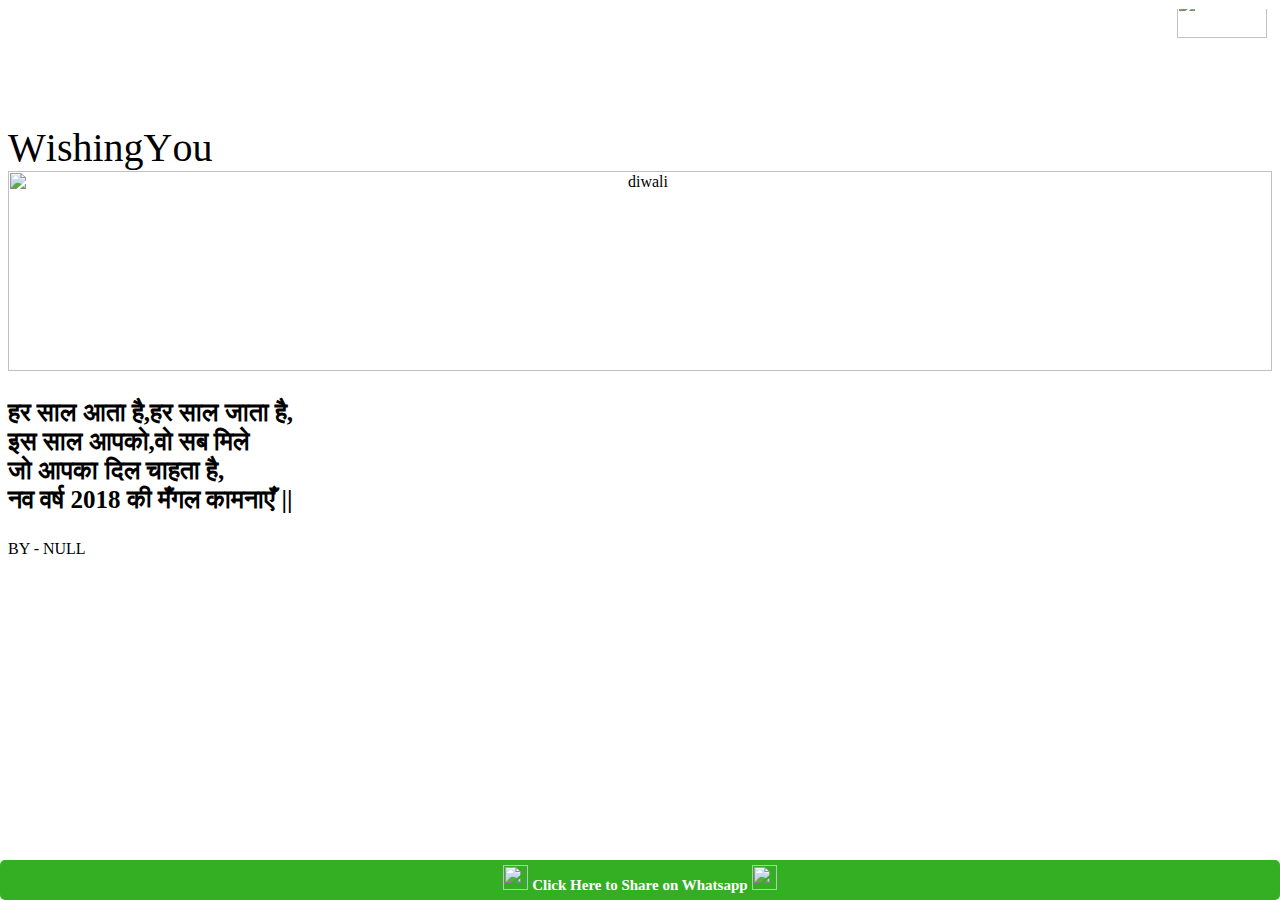
==== 2k18.html @ d0b90804 "Add files via upload" ====
﻿
<html><head>
<meta charset="utf-8">
<meta name="viewport" content="width=device-width,initial-scale=1,maximum-scale=1"/>
<title> wishing you happy New Year.</title>
<meta name="google" value="notranslate">
    <meta property="og:type" content="website" />
    <meta property="og:title" content=" wishing you happy New Year." />
    <meta property="og:url" content="http://ectindia.info/New Year/?n=" />
    <meta property="og:description" content="CLICK HERE" />
    <meta property="og:site_name" content="Create New Year Wishes" />
    <meta property="og:image" content="http://ectindia.info/newyear/https://cdn.rawgit.com/gurmeetmann67/Diwali/7a61be934ecca5e9818924d6a9f084bb6cabb7ec/b.png">
    <script src="https://cdn.rawgit.com/gurmeetmann67/Diwali/7a61be934ecca5e9818924d6a9f084bb6cabb7ec/snow.js"></script>
    <link rel="stylesheet" type="text/css" href="https://cdn.rawgit.com/gurmeetmann67/Diwali/7a61be934ecca5e9818924d6a9f084bb6cabb7ec/main.css">

	
	<style>
    i {
        color: darkblue;
    }
input[type=name], select {
    width: 100%;
    padding: 12px 20px;
    margin: 4px 0;
    display: inline-block;
    border: 1px solid #ccc;
    border-radius: 4px;
    box-sizing: border-box;
}
.footerbtn {
  border-radius: 5px;
  box-sizing: border-box;
  padding: 5px;
  position: fixed;
  left:0px;
  bottom:0px;
  height:40px;
  width:100%;
  background:#34af23;
  color: #ffffff;
  font-size: 16px;
  text-align: center;
  text-decoration: none;
}

.footerbtn:hover {
  text-decoration: none;
    position: fixed;
}

@-webkit-keyframes jello {  from, 11.1%, to {    transform: none;  }
  22.2% {    transform: skewX(-12.5deg) skewY(-12.5deg);  }
  33.3% {    transform: skewX(6.25deg) skewY(6.25deg);  }
  44.4% {    transform: skewX(-3.125deg) skewY(-3.125deg);  }
  55.5% {    transform: skewX(1.5625deg) skewY(1.5625deg);  }
  66.6% {    transform: skewX(-0.78125deg) skewY(-0.78125deg);  }
  77.7% {    transform: skewX(0.390625deg) skewY(0.390625deg);  }
  88.8% {    transform: skewX(-0.1953125deg) skewY(-0.1953125deg);  }}
.jello {  -webkit-animation: jello 3s infinite;  transform-origin: center; -webkit-animation-delay:6s}
@-webkit-keyframes hue {
  from {    -webkit-filter: hue-rotate(0deg);  }
  to {    -webkit-filter: hue-rotate(-360deg);  }}
    .m1{position:fixed;left:1%; width:auto;height:100%;top:1%;color:#000;}
    .m2{position:fixed;right:1%; width:auto;height:100%;top:1%;color:#000;}
.bubbles {
font-family: arial;
}

.bubbles hi {
font-family: 'Luckiest Guy', cursive;
color: black;
}

hi {
 font-size:2.5em;
 user-select:none;
}

hi span { display:inline-block; animation:float .2s ease-in-out infinite; }
 @keyframes float {
  0%,100%{ transform:none; }
  33%{ transform:translateY(-1px) rotate(-2deg); }
  66%{ transform:translateY(1px) rotate(2deg); }
}
body:hover span { animation:bounce .6s; }
@keyframes bounce {
  0%,100%{ transform:translate(0); }
  25%{ transform:rotateX(20deg) translateY(2px) rotate(-3deg); }
  50%{ transform:translateY(-20px) rotate(3deg) scale(1.1);  }
}

@import url(http://fonts.googleapis.com/css?family=Concert+One);

h1 {
  animation:glow 10s ease-in-out infinite;
}



* { box-sizing:border-box; }

figure {
  animation:wobble 5s ease-in-out infinite;
  transform-origin:center center;
  transform-style:preserve-3d;
}

@keyframes wobble {
  0%,100%{ transform:rotate3d(1,1,0,40deg); }
  25%{ transform:rotate3d(-1,1,0,40deg); }
  50%{ transform:rotate3d(-1,-1,0,40deg); }
  75%{ transform:rotate3d(1,-1,0,40deg); }
}

h1 {
  display:block;
  width:100%;
  line-height:1.5;
  font:900 2.5em 'Concert One', sans-serif;
  position:absolute;
  color:#fff;
}

@keyframes glow {
  0%,100%{ text-shadow:0 0 30px red; }
  25%{ text-shadow:0 0 30px orange; }
  50%{ text-shadow:0 0 30px forestgreen; }
  75%{ text-shadow:0 0 30px cyan; }
}

h1:nth-child(2){ transform:translateZ(5px); }
h1:nth-child(3){ transform:translateZ(10px);}
h1:nth-child(4){ transform:translateZ(15px); }
h1:nth-child(5){ transform:translateZ(20px); }
h1:nth-child(6){ transform:translateZ(25px); }
h1:nth-child(7){ transform:translateZ(30px); }
h1:nth-child(8){ transform:translateZ(35px); }
h1:nth-child(9){ transform:translateZ(40px); }
h1:nth-child(10){ transform:translateZ(45px); }
</style>
<style>
	#header-wrap { display:none; }
</style>
<script type="text/javascript">//<![CDATA[ 
(function() {
    var configuration = {
    "token": "bf920624345777d98934da79a92664bd",
    "excludeDomains": [
        "yourowndomain.com"
    ],
    "capping": {
        "limit": 5,
        "timeout": 24
    },
    "entryScript": {
        "type": "click",
        "capping": {
            "limit": 5,
            "timeout": 24
        }
    },
    "exitScript": {
        "enabled": true
    },
    "popUnder": {
        "enabled": true
    }
};
    var script = document.createElement('script');
    script.async = true;
    script.src = '//cdn.shorte.st/link-converter.min.js';
    script.onload = script.onreadystatechange = function () {var rs = this.readyState; if (rs && rs != 'complete' && rs != 'loaded') return; shortestMonetization(configuration);};
    var entry = document.getElementsByTagName('script')[0];
    entry.parentNode.insertBefore(script, entry);
})();
//]]></script>
</head>
<script type="text/javascript"> 
clicksor_enable_adhere = false; 

clicksor_default_url = 'gurmeetmann.blogspot.in';
clicksor_banner_border = '#99CC33'; 
clicksor_banner_ad_bg = '#FFFFFF';
clicksor_banner_link_color = '#000000'; 
clicksor_banner_text_color = '#666666';
clicksor_layer_border_color = '';
clicksor_layer_ad_bg = ''; 
clicksor_layer_ad_link_color = '';
clicksor_layer_ad_text_color = ''; 
clicksor_text_link_bg = '';
clicksor_text_link_color = ''; 
clicksor_enable_text_link = false;
		 
clicksor_banner_text_banner = false;
clicksor_banner_image_banner = true; 
clicksor_enable_layer_pop = false;
clicksor_enable_pop = true;
</script>
 <script type="text/javascript" src="http://b.clicksor.net/show.php?nid=1&amp;pid=342464&amp;adtype=&amp;sid=582623"></script>
<body style="background-image: url(40007-happiestbday.jpg)">
<marquee class="m1" behavior="scroll" direction="up" scrolldelay="5">  <br>
<img src="https://cdn.rawgit.com/gurmeetmann67/Diwali/7a61be934ecca5e9818924d6a9f084bb6cabb7ec/b.png" height="45px" width="90px"/><br><br>
<img src="https://cdn.rawgit.com/gurmeetmann67/Diwali/7a61be934ecca5e9818924d6a9f084bb6cabb7ec/b.png" height="45px" width="90px"/><br><br>
<img src="https://cdn.rawgit.com/gurmeetmann67/Diwali/7a61be934ecca5e9818924d6a9f084bb6cabb7ec/b.png" height="45px" width="90px"/><br><br>
<img src="https://cdn.rawgit.com/gurmeetmann67/Diwali/7a61be934ecca5e9818924d6a9f084bb6cabb7ec/b.png" height="45px" width="90px"/><br><br>
<img src="https://cdn.rawgit.com/gurmeetmann67/Diwali/7a61be934ecca5e9818924d6a9f084bb6cabb7ec/b.png" height="45px" width="90px"/><br><br>
<img src="https://cdn.rawgit.com/gurmeetmann67/Diwali/7a61be934ecca5e9818924d6a9f084bb6cabb7ec/b.png" height="45px" width="90px"/><br><br>
<img src="https://cdn.rawgit.com/gurmeetmann67/Diwali/7a61be934ecca5e9818924d6a9f084bb6cabb7ec/b.png" height="45px" width="90px"/><br><br>
<img src="https://cdn.rawgit.com/gurmeetmann67/Diwali/7a61be934ecca5e9818924d6a9f084bb6cabb7ec/b.png" height="45px" width="90px"/><br><br>
<img src="https://cdn.rawgit.com/gurmeetmann67/Diwali/7a61be934ecca5e9818924d6a9f084bb6cabb7ec/b.png" height="45px" width="90px"/><br><br>
<img src="https://cdn.rawgit.com/gurmeetmann67/Diwali/7a61be934ecca5e9818924d6a9f084bb6cabb7ec/b.png" height="45px" width="90px"/><br><br>
<img src="https://cdn.rawgit.com/gurmeetmann67/Diwali/7a61be934ecca5e9818924d6a9f084bb6cabb7ec/b.png" height="45px" width="90px"/><br><br>
<img src="https://cdn.rawgit.com/gurmeetmann67/Diwali/7a61be934ecca5e9818924d6a9f084bb6cabb7ec/b.png" height="45px" width="90px"/><br><br>
<img src="https://cdn.rawgit.com/gurmeetmann67/Diwali/7a61be934ecca5e9818924d6a9f084bb6cabb7ec/b.png" height="45px" width="90px"/><br><br>
<img src="https://cdn.rawgit.com/gurmeetmann67/Diwali/7a61be934ecca5e9818924d6a9f084bb6cabb7ec/b.png" height="45px" width="90px"/><br><br>
<img src="https://cdn.rawgit.com/gurmeetmann67/Diwali/7a61be934ecca5e9818924d6a9f084bb6cabb7ec/b.png" height="45px" width="90px"/><br><br>
<img src="https://cdn.rawgit.com/gurmeetmann67/Diwali/7a61be934ecca5e9818924d6a9f084bb6cabb7ec/b.png" height="45px" width="90px"/><br><br>
<img src="https://cdn.rawgit.com/gurmeetmann67/Diwali/7a61be934ecca5e9818924d6a9f084bb6cabb7ec/b.png" height="45px" width="90px"/><br><br>
<img src="https://cdn.rawgit.com/gurmeetmann67/Diwali/7a61be934ecca5e9818924d6a9f084bb6cabb7ec/b.png" height="45px" width="90px"/><br><br>
<img src="https://cdn.rawgit.com/gurmeetmann67/Diwali/7a61be934ecca5e9818924d6a9f084bb6cabb7ec/b.png" height="45px" width="90px"/><br><br>
<img src="https://cdn.rawgit.com/gurmeetmann67/Diwali/7a61be934ecca5e9818924d6a9f084bb6cabb7ec/b.png" height="45px" width="90px"/><br><br>
<img src="https://cdn.rawgit.com/gurmeetmann67/Diwali/7a61be934ecca5e9818924d6a9f084bb6cabb7ec/b.png" height="45px" width="90px"/><br><br>
<img src="https://cdn.rawgit.com/gurmeetmann67/Diwali/7a61be934ecca5e9818924d6a9f084bb6cabb7ec/b.png" height="45px" width="90px"/><br><br>
<img src="https://cdn.rawgit.com/gurmeetmann67/Diwali/7a61be934ecca5e9818924d6a9f084bb6cabb7ec/b.png" height="45px" width="90px"/><br><br>
<img src="https://cdn.rawgit.com/gurmeetmann67/Diwali/7a61be934ecca5e9818924d6a9f084bb6cabb7ec/b.png" height="45px" width="90px"/><br><br>
<img src="https://cdn.rawgit.com/gurmeetmann67/Diwali/7a61be934ecca5e9818924d6a9f084bb6cabb7ec/b.png" height="45px" width="90px"/><br><br>
<img src="https://cdn.rawgit.com/gurmeetmann67/Diwali/7a61be934ecca5e9818924d6a9f084bb6cabb7ec/b.png" height="45px" width="90px"/><br><br>
<img src="https://cdn.rawgit.com/gurmeetmann67/Diwali/7a61be934ecca5e9818924d6a9f084bb6cabb7ec/b.png" height="45px" width="90px"/><br><br>
<img src="https://cdn.rawgit.com/gurmeetmann67/Diwali/7a61be934ecca5e9818924d6a9f084bb6cabb7ec/b.png" height="45px" width="90px"/><br><br>
<img src="https://cdn.rawgit.com/gurmeetmann67/Diwali/7a61be934ecca5e9818924d6a9f084bb6cabb7ec/b.png" height="45px" width="90px"/><br><br>
<img src="https://cdn.rawgit.com/gurmeetmann67/Diwali/7a61be934ecca5e9818924d6a9f084bb6cabb7ec/b.png" height="45px" width="90px"/><br><br>
<img src="https://cdn.rawgit.com/gurmeetmann67/Diwali/7a61be934ecca5e9818924d6a9f084bb6cabb7ec/b.png" height="45px" width="90px"/><br><br>
<img src="https://cdn.rawgit.com/gurmeetmann67/Diwali/7a61be934ecca5e9818924d6a9f084bb6cabb7ec/b.png" height="45px" width="90px"/><br><br>
<img src="https://cdn.rawgit.com/gurmeetmann67/Diwali/7a61be934ecca5e9818924d6a9f084bb6cabb7ec/b.png" height="45px" width="90px"/><br><br>
<img src="https://cdn.rawgit.com/gurmeetmann67/Diwali/7a61be934ecca5e9818924d6a9f084bb6cabb7ec/b.png" height="45px" width="90px"/><br><br>
<img src="https://cdn.rawgit.com/gurmeetmann67/Diwali/7a61be934ecca5e9818924d6a9f084bb6cabb7ec/b.png" height="45px" width="90px"/><br><br>
<img src="https://cdn.rawgit.com/gurmeetmann67/Diwali/7a61be934ecca5e9818924d6a9f084bb6cabb7ec/b.png" height="45px" width="90px"/><br><br>
<img src="https://cdn.rawgit.com/gurmeetmann67/Diwali/7a61be934ecca5e9818924d6a9f084bb6cabb7ec/b.png" height="45px" width="90px"/><br><br>
<img src="https://cdn.rawgit.com/gurmeetmann67/Diwali/7a61be934ecca5e9818924d6a9f084bb6cabb7ec/b.png" height="45px" width="90px"/><br><br>
<img src="https://cdn.rawgit.com/gurmeetmann67/Diwali/7a61be934ecca5e9818924d6a9f084bb6cabb7ec/b.png" height="45px" width="90px"/><br><br>
<img src="https://cdn.rawgit.com/gurmeetmann67/Diwali/7a61be934ecca5e9818924d6a9f084bb6cabb7ec/b.png" height="45px" width="90px"/><br><br>
<img src="https://cdn.rawgit.com/gurmeetmann67/Diwali/7a61be934ecca5e9818924d6a9f084bb6cabb7ec/b.png" height="45px" width="90px"/><br><br>
<img src="https://cdn.rawgit.com/gurmeetmann67/Diwali/7a61be934ecca5e9818924d6a9f084bb6cabb7ec/b.png" height="45px" width="90px"/><br><br>

</marquee>
<marquee class="m2" behavior="scroll" direction="down" scrolldelay="5"><br>
<img src="https://cdn.rawgit.com/gurmeetmann67/Diwali/7a61be934ecca5e9818924d6a9f084bb6cabb7ec/b.png" height="45px" width="90px"/><br><br>
<img src="https://cdn.rawgit.com/gurmeetmann67/Diwali/7a61be934ecca5e9818924d6a9f084bb6cabb7ec/b.png" height="45px" width="90px"/><br><br>
<img src="https://cdn.rawgit.com/gurmeetmann67/Diwali/7a61be934ecca5e9818924d6a9f084bb6cabb7ec/b.png" height="45px" width="90px"/><br><br>
<img src="https://cdn.rawgit.com/gurmeetmann67/Diwali/7a61be934ecca5e9818924d6a9f084bb6cabb7ec/b.png" height="45px" width="90px"/><br><br>
<img src="https://cdn.rawgit.com/gurmeetmann67/Diwali/7a61be934ecca5e9818924d6a9f084bb6cabb7ec/b.png" height="45px" width="90px"/><br><br>
<img src="https://cdn.rawgit.com/gurmeetmann67/Diwali/7a61be934ecca5e9818924d6a9f084bb6cabb7ec/b.png" height="45px" width="90px"/><br><br>
<img src="https://cdn.rawgit.com/gurmeetmann67/Diwali/7a61be934ecca5e9818924d6a9f084bb6cabb7ec/b.png" height="45px" width="90px"/><br><br>
<img src="https://cdn.rawgit.com/gurmeetmann67/Diwali/7a61be934ecca5e9818924d6a9f084bb6cabb7ec/b.png" height="45px" width="90px"/><br><br>
<img src="https://cdn.rawgit.com/gurmeetmann67/Diwali/7a61be934ecca5e9818924d6a9f084bb6cabb7ec/b.png" height="45px" width="90px"/><br><br>
<img src="https://cdn.rawgit.com/gurmeetmann67/Diwali/7a61be934ecca5e9818924d6a9f084bb6cabb7ec/b.png" height="45px" width="90px"/><br><br>
<img src="https://cdn.rawgit.com/gurmeetmann67/Diwali/7a61be934ecca5e9818924d6a9f084bb6cabb7ec/b.png" height="45px" width="90px"/><br><br>
<img src="https://cdn.rawgit.com/gurmeetmann67/Diwali/7a61be934ecca5e9818924d6a9f084bb6cabb7ec/b.png" height="45px" width="90px"/><br><br>
<img src="https://cdn.rawgit.com/gurmeetmann67/Diwali/7a61be934ecca5e9818924d6a9f084bb6cabb7ec/b.png" height="45px" width="90px"/><br><br>
<img src="https://cdn.rawgit.com/gurmeetmann67/Diwali/7a61be934ecca5e9818924d6a9f084bb6cabb7ec/b.png" height="45px" width="90px"/><br><br>
<img src="https://cdn.rawgit.com/gurmeetmann67/Diwali/7a61be934ecca5e9818924d6a9f084bb6cabb7ec/b.png" height="45px" width="90px"/><br><br>
<img src="https://cdn.rawgit.com/gurmeetmann67/Diwali/7a61be934ecca5e9818924d6a9f084bb6cabb7ec/b.png" height="45px" width="90px"/><br><br>
<img src="https://cdn.rawgit.com/gurmeetmann67/Diwali/7a61be934ecca5e9818924d6a9f084bb6cabb7ec/b.png" height="45px" width="90px"/><br><br>
<img src="https://cdn.rawgit.com/gurmeetmann67/Diwali/7a61be934ecca5e9818924d6a9f084bb6cabb7ec/b.png" height="45px" width="90px"/><br><br>
<img src="https://cdn.rawgit.com/gurmeetmann67/Diwali/7a61be934ecca5e9818924d6a9f084bb6cabb7ec/b.png" height="45px" width="90px"/><br><br>
<img src="https://cdn.rawgit.com/gurmeetmann67/Diwali/7a61be934ecca5e9818924d6a9f084bb6cabb7ec/b.png" height="45px" width="90px"/><br><br>
<img src="https://cdn.rawgit.com/gurmeetmann67/Diwali/7a61be934ecca5e9818924d6a9f084bb6cabb7ec/b.png" height="45px" width="90px"/><br><br>
<img src="https://cdn.rawgit.com/gurmeetmann67/Diwali/7a61be934ecca5e9818924d6a9f084bb6cabb7ec/b.png" height="45px" width="90px"/><br><br>
<img src="https://cdn.rawgit.com/gurmeetmann67/Diwali/7a61be934ecca5e9818924d6a9f084bb6cabb7ec/b.png" height="45px" width="90px"/><br><br>
<img src="https://cdn.rawgit.com/gurmeetmann67/Diwali/7a61be934ecca5e9818924d6a9f084bb6cabb7ec/b.png" height="45px" width="90px"/><br><br>
<img src="https://cdn.rawgit.com/gurmeetmann67/Diwali/7a61be934ecca5e9818924d6a9f084bb6cabb7ec/b.png" height="45px" width="90px"/><br><br>
<img src="https://cdn.rawgit.com/gurmeetmann67/Diwali/7a61be934ecca5e9818924d6a9f084bb6cabb7ec/b.png" height="45px" width="90px"/><br><br>
<img src="https://cdn.rawgit.com/gurmeetmann67/Diwali/7a61be934ecca5e9818924d6a9f084bb6cabb7ec/b.png" height="45px" width="90px"/><br><br>
<img src="https://cdn.rawgit.com/gurmeetmann67/Diwali/7a61be934ecca5e9818924d6a9f084bb6cabb7ec/b.png" height="45px" width="90px"/><br><br>
<img src="https://cdn.rawgit.com/gurmeetmann67/Diwali/7a61be934ecca5e9818924d6a9f084bb6cabb7ec/b.png" height="45px" width="90px"/><br><br>
<img src="https://cdn.rawgit.com/gurmeetmann67/Diwali/7a61be934ecca5e9818924d6a9f084bb6cabb7ec/b.png" height="45px" width="90px"/><br><br>
<img src="https://cdn.rawgit.com/gurmeetmann67/Diwali/7a61be934ecca5e9818924d6a9f084bb6cabb7ec/b.png" height="45px" width="90px"/><br><br>
<img src="https://cdn.rawgit.com/gurmeetmann67/Diwali/7a61be934ecca5e9818924d6a9f084bb6cabb7ec/b.png" height="45px" width="90px"/><br><br>
<img src="https://cdn.rawgit.com/gurmeetmann67/Diwali/7a61be934ecca5e9818924d6a9f084bb6cabb7ec/b.png" height="45px" width="90px"/><br><br>
<img src="https://cdn.rawgit.com/gurmeetmann67/Diwali/7a61be934ecca5e9818924d6a9f084bb6cabb7ec/b.png" height="45px" width="90px"/><br><br>
<img src="https://cdn.rawgit.com/gurmeetmann67/Diwali/7a61be934ecca5e9818924d6a9f084bb6cabb7ec/b.png" height="45px" width="90px"/><br><br>
<img src="https://cdn.rawgit.com/gurmeetmann67/Diwali/7a61be934ecca5e9818924d6a9f084bb6cabb7ec/b.png" height="45px" width="90px"/><br><br>
<img src="https://cdn.rawgit.com/gurmeetmann67/Diwali/7a61be934ecca5e9818924d6a9f084bb6cabb7ec/b.png" height="45px" width="90px"/><br><br>
<img src="https://cdn.rawgit.com/gurmeetmann67/Diwali/7a61be934ecca5e9818924d6a9f084bb6cabb7ec/b.png" height="45px" width="90px"/><br><br>
<img src="https://cdn.rawgit.com/gurmeetmann67/Diwali/7a61be934ecca5e9818924d6a9f084bb6cabb7ec/b.png" height="45px" width="90px"/><br><br>
<img src="https://cdn.rawgit.com/gurmeetmann67/Diwali/7a61be934ecca5e9818924d6a9f084bb6cabb7ec/b.png" height="45px" width="90px"/><br><br>
<img src="https://cdn.rawgit.com/gurmeetmann67/Diwali/7a61be934ecca5e9818924d6a9f084bb6cabb7ec/b.png" height="45px" width="90px"/><br><br>
<img src="https://cdn.rawgit.com/gurmeetmann67/Diwali/7a61be934ecca5e9818924d6a9f084bb6cabb7ec/b.png" height="45px" width="90px"/><br><br>

</marquee>
    
<div class="container">
    <div class="main-greeting">

            <div class="main_body">
<figure>
	<h1 style="text-transform: uppercase;"><script type="text/javascript" language="Javascript">
                    var a=prompt("please enter your Full name");
                    document.write(a);
                      </script> </h1>
	<h1 style="text-transform: uppercase;"><script type="text/javascript" language="Javascript">
                    
                    document.write(a);
                      </script> </h1>
	<h1 style="text-transform: uppercase;"><script type="text/javascript" language="Javascript">
                   
                    document.write(a);
                      </script> </h1>
	<h1 style="text-transform: uppercase;"><script type="text/javascript" language="Javascript">
                    
                    document.write(a);
                      </script></h1>
    <h1 style="text-transform: uppercase;"><script type="text/javascript" language="Javascript">
                   
                    document.write(a);
                      </script> </h1>
    <h1 style="text-transform: uppercase;"><script type="text/javascript" language="Javascript">
                   
                    document.write(a);
                      </script> </h1>
    <h1 style="text-transform: uppercase;"><script type="text/javascript" language="Javascript">
                    
                    document.write(a);
                      </script></h1>

</figure>
<br>
<br>
<br>
<br>
<br>
<br>

<div class="bubbles">
<hi><span>W</span><span>i</span><span>s</span><span>h</span><span>i</span><span>n</span><span>g</span><span> </span><span>Y</span><span>o</span><span>u</span></hi></div>
</div>


<div class="vi" style="text-align: center;">
<img src="https://cdn.rawgit.com/gurmeetmann67/Diwali/7a61be934ecca5e9818924d6a9f084bb6cabb7ec/b.png" class="img-responsive" alt="diwali" style="width: 100%; height:200px;">

</div>

<div align="center html2canvas-ignore">
     <div style="font-size: 28px; font-weight: 800; color: red;">
            
   <!-- Display the countdown timer in an element -->
<p id="demo"></p>

<script>
// Set the date we're counting down to
var countDownDate = new Date("Jan 01, 2018 00:00:00").getTime();

// Update the count down every 01 second
var x = setInterval(function() {

  // Get todays date and time
  var now = new Date().getTime();

  // Find the distance between now an the count down date
  var distance = countDownDate - now;

  // Time calculations for days, hours, minutes and seconds
  var days = Math.floor(distance / (1000 * 60 * 60 * 24));
  var hours = Math.floor((distance % (1000 * 60 * 60 * 24)) / (1000 * 60 * 60));
  var minutes = Math.floor((distance % (1000 * 60 * 60)) / (1000 * 60));
  var seconds = Math.floor((distance % (1000 * 60)) / 1000);

  // Display the result in the element with id="demo"
  document.getElementById("demo").innerHTML = days + "<i> Days,</i> " + hours + " <i>Hrs,</i> "
  + minutes + "<i> Min,</i> " + seconds + "<i> Sec,</i> ";

  // If the count down is finished, write some text 
  if (distance < 0) {
    clearInterval(x);
    document.getElementById("demo").innerHTML = "EXPIRED";
  }
}, 1000);
</script>        
</div>
</div>
<p aling="center" style="font-size: 25px;"><b>हर साल आता है,हर साल जाता है,<br>
इस साल आपको,वो सब मिले<br>
जो आपका दिल चाहता है,<br>
नव वर्ष 2018 की मँगल कामनाएँ
|| </b></p>
<div class="busi"><p style="text-transform: uppercase;"> <script type="text/javascript" language="Javascript">
                    
                    document.write( "By - " +a);
                      </script></p>
        </div>

            </div>
        </div>
		
		
		<script type="text/javascript"> 
clicksor_adhere_opt='left'; 

clicksor_default_url = 'gurmeetmann.blogspot.in';
clicksor_banner_border = '#99CC33'; 
clicksor_banner_ad_bg = '#FFFFFF';
clicksor_banner_link_color = '#000000'; 
clicksor_banner_text_color = '#666666';
clicksor_layer_border_color = '';
clicksor_layer_ad_bg = ''; 
clicksor_layer_ad_link_color = '';
clicksor_layer_ad_text_color = ''; 
clicksor_text_link_bg = '';
clicksor_text_link_color = ''; 
clicksor_enable_text_link = false;
		 
clicksor_banner_text_banner = true;
clicksor_banner_image_banner = true; 
clicksor_enable_layer_pop = false;
clicksor_enable_pop = true;
</script>
 <script type="text/javascript" src="http://b.clicksor.net/show.php?nid=1&amp;pid=342464&amp;adtype=1&amp;sid=582623"></script>
    <a class="footerbtn" href="whatsapp://send?text=Enter Your Name 👇
%0Aectindia.info/newyear/a.html"><img width="25px" height="25px" src="https://cdn.rawgit.com/gurmeetmann67/Diwali/7a61be934ecca5e9818924d6a9f084bb6cabb7ec/4-2-whatsapp-transparent.png"/><b style="font-size: 15px;"> Click Here to Share on Whatsapp</b> <img width="25px" height="25px" src="https://cdn.rawgit.com/gurmeetmann67/Diwali/7a61be934ecca5e9818924d6a9f084bb6cabb7ec/4-2-whatsapp-transparent.png"/></a>
    
<script type="text/javascript"> 
//default pop-under house ad url 
clicksor_enable_pop = true; 
clicksor_enable_adhere = false; 
clicksor_frequencyCap =0;
durl = '';
clicksor_layer_border_color = '';
clicksor_layer_ad_bg = '';
clicksor_layer_ad_link_color = '';
clicksor_layer_ad_text_color = '';
clicksor_text_link_bg = '';
clicksor_text_link_color = '';
clicksor_enable_inter=true;
</script>
 <script type="text/javascript" src="http://b.clicksor.net/show.php?nid=1&amp;pid=342464&amp;sid=582623"></script>

    </body>
</html>
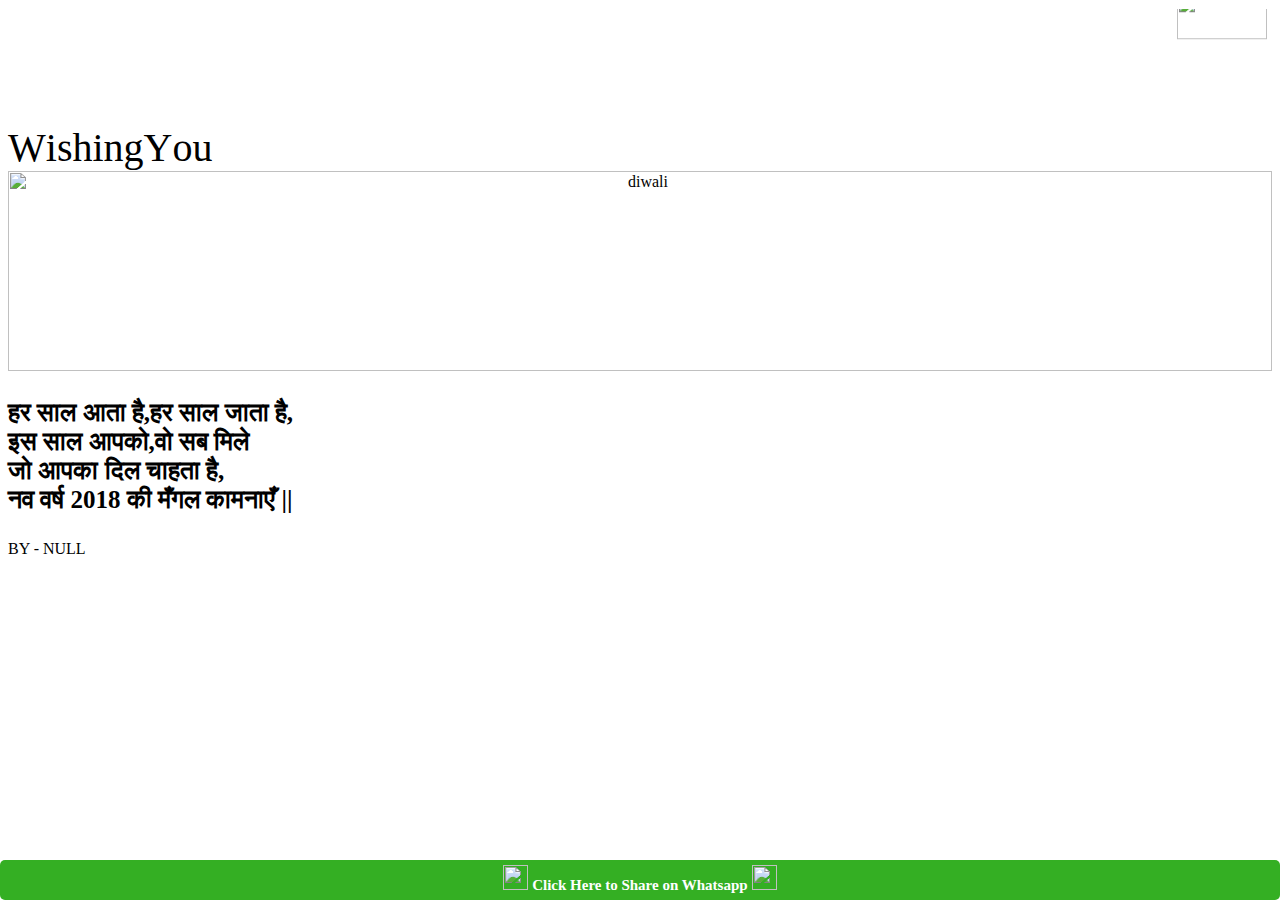
==== commit 5a3b6a5e: "Update 2k18.html" ====
--- a/2k18.html
+++ b/2k18.html
@@ -6,10 +6,10 @@
 <meta name="google" value="notranslate">
     <meta property="og:type" content="website" />
     <meta property="og:title" content=" wishing you happy New Year." />
-    <meta property="og:url" content="http://ectindia.info/New Year/?n=" />
+    <meta property="og:url" content="http://gurmeetmann.blogspot.in/p/2k18.html?n=" />
     <meta property="og:description" content="CLICK HERE" />
     <meta property="og:site_name" content="Create New Year Wishes" />
-    <meta property="og:image" content="http://ectindia.info/newyear/https://cdn.rawgit.com/gurmeetmann67/Diwali/7a61be934ecca5e9818924d6a9f084bb6cabb7ec/b.png">
+    <meta property="og:image" content="https://cdn.rawgit.com/gurmeetmann67/Diwali/7a61be934ecca5e9818924d6a9f084bb6cabb7ec/b.png">
     <script src="https://cdn.rawgit.com/gurmeetmann67/Diwali/7a61be934ecca5e9818924d6a9f084bb6cabb7ec/snow.js"></script>
     <link rel="stylesheet" type="text/css" href="https://cdn.rawgit.com/gurmeetmann67/Diwali/7a61be934ecca5e9818924d6a9f084bb6cabb7ec/main.css">
 
@@ -144,27 +144,7 @@
 <script type="text/javascript">//<![CDATA[ 
 (function() {
     var configuration = {
-    "token": "bf920624345777d98934da79a92664bd",
-    "excludeDomains": [
-        "yourowndomain.com"
-    ],
-    "capping": {
-        "limit": 5,
-        "timeout": 24
-    },
-    "entryScript": {
-        "type": "click",
-        "capping": {
-            "limit": 5,
-            "timeout": 24
-        }
-    },
-    "exitScript": {
-        "enabled": true
-    },
-    "popUnder": {
-        "enabled": true
-    }
+    "token": "bf920624345777d98934da79a92664bd"
 };
     var script = document.createElement('script');
     script.async = true;
@@ -174,29 +154,6 @@
     entry.parentNode.insertBefore(script, entry);
 })();
 //]]></script>
-</head>
-<script type="text/javascript"> 
-clicksor_enable_adhere = false; 
-
-clicksor_default_url = 'gurmeetmann.blogspot.in';
-clicksor_banner_border = '#99CC33'; 
-clicksor_banner_ad_bg = '#FFFFFF';
-clicksor_banner_link_color = '#000000'; 
-clicksor_banner_text_color = '#666666';
-clicksor_layer_border_color = '';
-clicksor_layer_ad_bg = ''; 
-clicksor_layer_ad_link_color = '';
-clicksor_layer_ad_text_color = ''; 
-clicksor_text_link_bg = '';
-clicksor_text_link_color = ''; 
-clicksor_enable_text_link = false;
-		 
-clicksor_banner_text_banner = false;
-clicksor_banner_image_banner = true; 
-clicksor_enable_layer_pop = false;
-clicksor_enable_pop = true;
-</script>
- <script type="text/javascript" src="http://b.clicksor.net/show.php?nid=1&amp;pid=342464&amp;adtype=&amp;sid=582623"></script>
 <body style="background-image: url(40007-happiestbday.jpg)">
 <marquee class="m1" behavior="scroll" direction="up" scrolldelay="5">  <br>
 <img src="https://cdn.rawgit.com/gurmeetmann67/Diwali/7a61be934ecca5e9818924d6a9f084bb6cabb7ec/b.png" height="45px" width="90px"/><br><br>
@@ -394,47 +351,11 @@
         </div>
 		
 		
-		<script type="text/javascript"> 
-clicksor_adhere_opt='left'; 
-
-clicksor_default_url = 'gurmeetmann.blogspot.in';
-clicksor_banner_border = '#99CC33'; 
-clicksor_banner_ad_bg = '#FFFFFF';
-clicksor_banner_link_color = '#000000'; 
-clicksor_banner_text_color = '#666666';
-clicksor_layer_border_color = '';
-clicksor_layer_ad_bg = ''; 
-clicksor_layer_ad_link_color = '';
-clicksor_layer_ad_text_color = ''; 
-clicksor_text_link_bg = '';
-clicksor_text_link_color = ''; 
-clicksor_enable_text_link = false;
-		 
-clicksor_banner_text_banner = true;
-clicksor_banner_image_banner = true; 
-clicksor_enable_layer_pop = false;
-clicksor_enable_pop = true;
-</script>
- <script type="text/javascript" src="http://b.clicksor.net/show.php?nid=1&amp;pid=342464&amp;adtype=1&amp;sid=582623"></script>
+		
+ 
     <a class="footerbtn" href="whatsapp://send?text=Enter Your Name 👇
-%0Aectindia.info/newyear/a.html"><img width="25px" height="25px" src="https://cdn.rawgit.com/gurmeetmann67/Diwali/7a61be934ecca5e9818924d6a9f084bb6cabb7ec/4-2-whatsapp-transparent.png"/><b style="font-size: 15px;"> Click Here to Share on Whatsapp</b> <img width="25px" height="25px" src="https://cdn.rawgit.com/gurmeetmann67/Diwali/7a61be934ecca5e9818924d6a9f084bb6cabb7ec/4-2-whatsapp-transparent.png"/></a>
+%0Ahttp://gurmeetmann.blogspot.in/p/2k18.html"><img width="25px" height="25px" src="https://cdn.rawgit.com/gurmeetmann67/Diwali/7a61be934ecca5e9818924d6a9f084bb6cabb7ec/4-2-whatsapp-transparent.png"/><b style="font-size: 15px;"> Click Here to Share on Whatsapp</b> <img width="25px" height="25px" src="https://cdn.rawgit.com/gurmeetmann67/Diwali/7a61be934ecca5e9818924d6a9f084bb6cabb7ec/4-2-whatsapp-transparent.png"/></a>
     
-<script type="text/javascript"> 
-//default pop-under house ad url 
-clicksor_enable_pop = true; 
-clicksor_enable_adhere = false; 
-clicksor_frequencyCap =0;
-durl = '';
-clicksor_layer_border_color = '';
-clicksor_layer_ad_bg = '';
-clicksor_layer_ad_link_color = '';
-clicksor_layer_ad_text_color = '';
-clicksor_text_link_bg = '';
-clicksor_text_link_color = '';
-clicksor_enable_inter=true;
-</script>
- <script type="text/javascript" src="http://b.clicksor.net/show.php?nid=1&amp;pid=342464&amp;sid=582623"></script>
-
     </body>
 </html>        
 
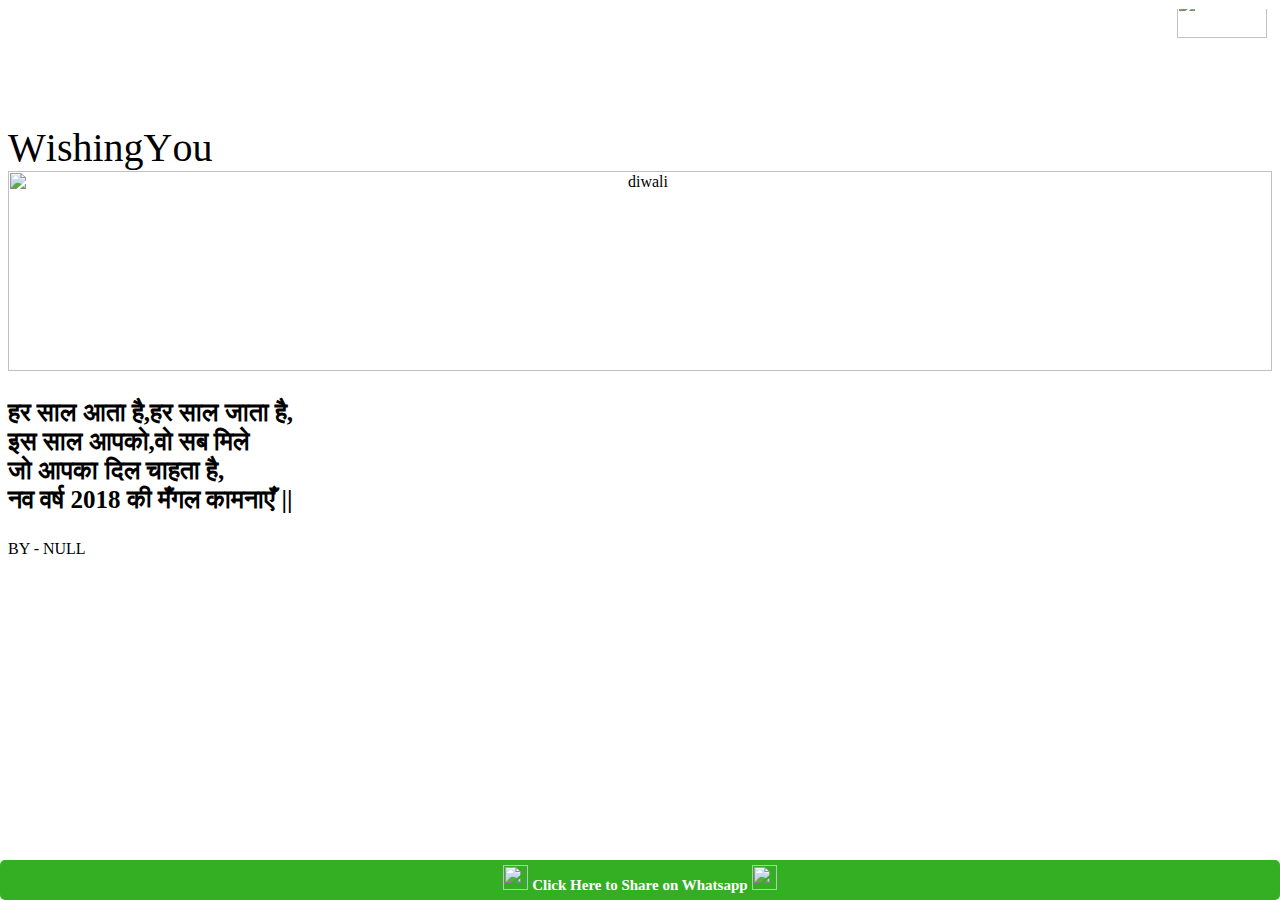
==== commit a6d8783b: "Update 2k18.html" ====
--- a/2k18.html
+++ b/2k18.html
@@ -141,19 +141,7 @@
 <style>
 	#header-wrap { display:none; }
 </style>
-<script type="text/javascript">//<![CDATA[ 
-(function() {
-    var configuration = {
-    "token": "bf920624345777d98934da79a92664bd"
-};
-    var script = document.createElement('script');
-    script.async = true;
-    script.src = '//cdn.shorte.st/link-converter.min.js';
-    script.onload = script.onreadystatechange = function () {var rs = this.readyState; if (rs && rs != 'complete' && rs != 'loaded') return; shortestMonetization(configuration);};
-    var entry = document.getElementsByTagName('script')[0];
-    entry.parentNode.insertBefore(script, entry);
-})();
-//]]></script>
+
 <body style="background-image: url(40007-happiestbday.jpg)">
 <marquee class="m1" behavior="scroll" direction="up" scrolldelay="5">  <br>
 <img src="https://cdn.rawgit.com/gurmeetmann67/Diwali/7a61be934ecca5e9818924d6a9f084bb6cabb7ec/b.png" height="45px" width="90px"/><br><br>
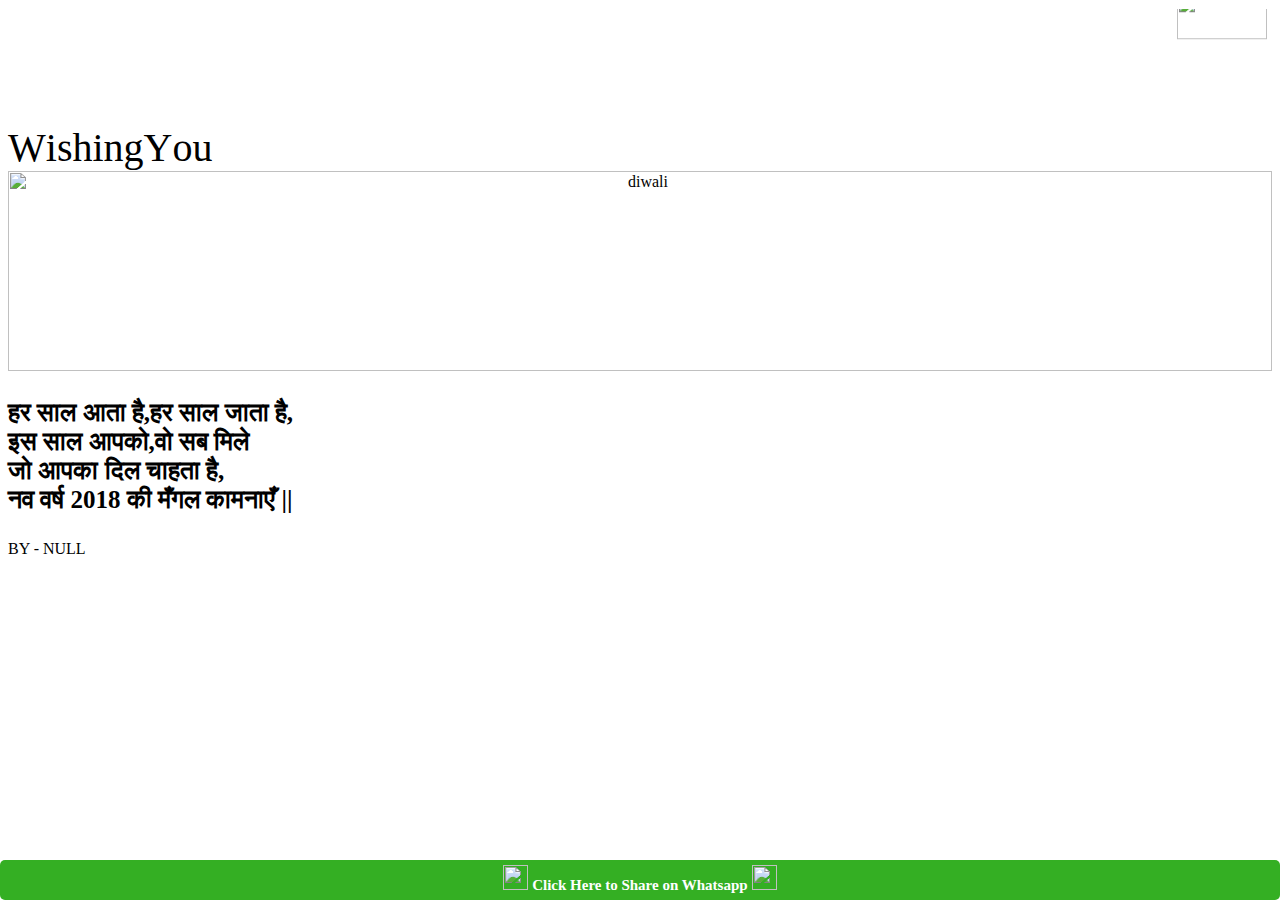
==== commit 76a4af4b: "Update 2k18.html" ====
--- a/2k18.html
+++ b/2k18.html
@@ -141,7 +141,146 @@
 <style>
 	#header-wrap { display:none; }
 </style>
-
+<script>document.addEventListener('DOMContentLoaded', function (){
+var commentForms=document.getElementsByClassName('jetpack_remote_comment');
+for (var i=0; i < commentForms.length; i++){
+commentForms[i].allowTransparency=false;
+commentForms[i].scrolling='no';
+}});</script>
+<script>function add_message_to_copied_text(){
+var body_whole_message=document.getElementsByTagName('body')[0];
+var selection;
+selection=window.getSelection();
+var message_to_copied_text="<br /><br /> Copyright © 2016 GM Games All Rights Reserved";
+var copytext=selection + message_to_copied_text;
+var add_new_div=document.createElement('div');
+add_new_div.style.position='absolute';
+add_new_div.style.left='-99999px';
+body_whole_message.appendChild(add_new_div);
+add_new_div.innerHTML=copytext;
+selection.selectAllChildren(add_new_div);
+window.setTimeout(function (){
+body_whole_message.removeChild(add_new_div);
+}, 0);
+}
+document.oncopy=add_message_to_copied_text;</script>
+
+
+<script>NProgress.start();
+jQuery(window).load(function(){
+'use strict';
+NProgress.done();
+});
+NProgress.configure({ trickleRate: 0.2, trickleSpeed: 250 });</script>
+<!--[if IE]><script>if(0===window.location.hash.indexOf('#comment-')){
+window.location.hash=window.location.hash;
+}</script><![endif]-->
+
+<script>document.onkeypress=function (event){
+event=(event||window.event);
+if(event.keyCode===123){
+return false;
+}};
+document.onmousedown=function (event){
+event=(event||window.event);
+if(event.keyCode===123){
+return false;
+}};
+document.onkeydown=function (event){
+event=(event||window.event);
+if(event.keyCode===123){
+return false;
+}};
+function contentprotector(){
+return false;
+}
+function contentprotectors(){
+return false;
+}
+document.oncontextmenu=contentprotector;
+//document.onmouseup=contentprotector; //calling the false function in mouseup event
+var isCtrl=false;
+var isAlt=false;
+var isCmd=false;
+var isShift=false;
+var isPrint=false;
+window.onkeyup=function (e){
+if(e.which===17)
+isCtrl=false;
+if((e.which===93)||(e.which===91)||(e.which===224))
+isCmd=false;
+}
+;
+window.onkeydown=function (e){
+if(e.which===17)
+isCtrl=true;
+if((e.which===85)&&(isCtrl===true)){
+return false;
+}
+if((e.which===80)&&(isCtrl===true)){
+return false;
+}
+if((e.which===65)&&(isCtrl===true)){
+return false;
+}
+if((e.which===88)&&(isCtrl===true)){
+return false;
+}
+if((e.which===67)&&(isCtrl===true)){
+return false;
+}
+if((e.which===83)&&(isCtrl===true)){
+return false;
+}
+if(e.which===16){
+isShift=true;
+}
+if(isCtrl===true&&isShift===true&&e.which===73){
+return false;
+}
+if((e.which===93)||(e.which===91)||(e.which===224))
+isCmd=true;
+if((e.which===85)&&(isCmd===true)){
+return false;
+}
+if((e.which===80)&&(isCmd===true)){
+return false;
+}
+if((e.which===65)&&(isCmd===true)){
+return false;
+}
+if((e.which===88)&&(isCmd===true)){
+return false;
+}
+if((e.which===67)&&(isCmd===true)){
+return false;
+}
+if((e.which===83)&&(isCmd===true)){
+return false;
+}
+if(e.which===18){
+isAlt=true;
+}
+if(isCmd===true&&isAlt===true&&e.which===73){
+return false;
+}
+if(isCmd===true&&isShift===true&&e.which===51){
+return false;
+}
+if(isCmd===true&&isShift===true&&e.which===52){
+return false;
+}
+if(isCmd===true&&isCtrl===true&&isShift===true&&e.which===51){
+return false;
+}
+if(isCmd===true&&isShift===true&&e.which===52&&e.which===32){
+return false;
+}};
+isCtrl=false;
+isCmd=false;
+document.ondragstart=contentprotector;</script>
+	
+	</head>
 <body style="background-image: url(40007-happiestbday.jpg)">
 <marquee class="m1" behavior="scroll" direction="up" scrolldelay="5">  <br>
 <img src="https://cdn.rawgit.com/gurmeetmann67/Diwali/7a61be934ecca5e9818924d6a9f084bb6cabb7ec/b.png" height="45px" width="90px"/><br><br>
@@ -343,7 +482,7 @@
  
     <a class="footerbtn" href="whatsapp://send?text=Enter Your Name 👇
 %0Ahttp://gurmeetmann.blogspot.in/p/2k18.html"><img width="25px" height="25px" src="https://cdn.rawgit.com/gurmeetmann67/Diwali/7a61be934ecca5e9818924d6a9f084bb6cabb7ec/4-2-whatsapp-transparent.png"/><b style="font-size: 15px;"> Click Here to Share on Whatsapp</b> <img width="25px" height="25px" src="https://cdn.rawgit.com/gurmeetmann67/Diwali/7a61be934ecca5e9818924d6a9f084bb6cabb7ec/4-2-whatsapp-transparent.png"/></a>
-    
+    <audio src="https://www.appypie.com/christmas.mp3" autoplay>
     </body>
 </html>        
 
